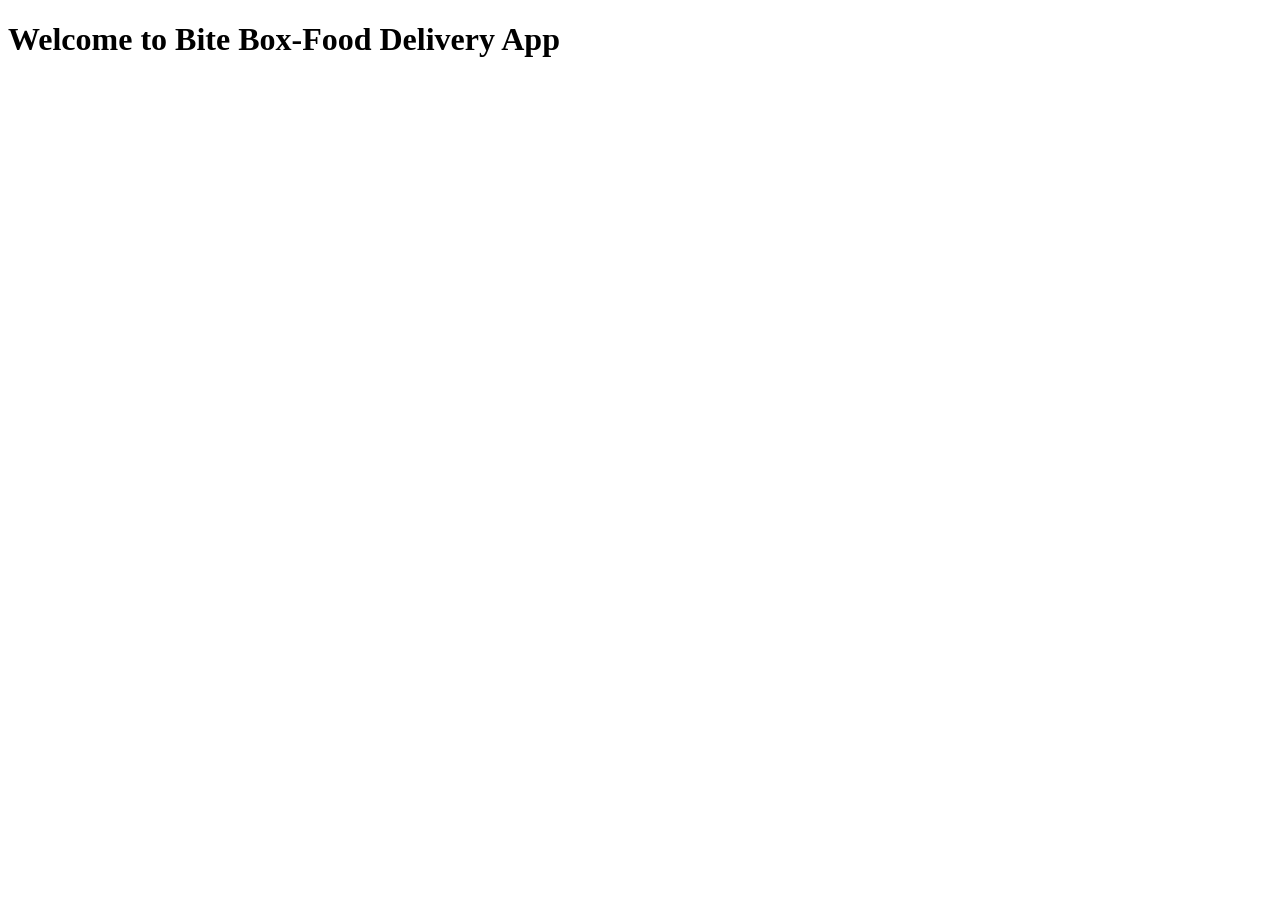
==== index.html @ 002ec1ea "first commit" ====
<!DOCTYPE html>
<html lang="en">
<head>
    <meta charset="UTF-8">
    <meta name="viewport" content="width=device-width, initial-scale=1.0">
    <title>Document</title>
</head>
<body>
    <h1>Welcome to Bite Box-Food Delivery App</h1>
</body>
</html>
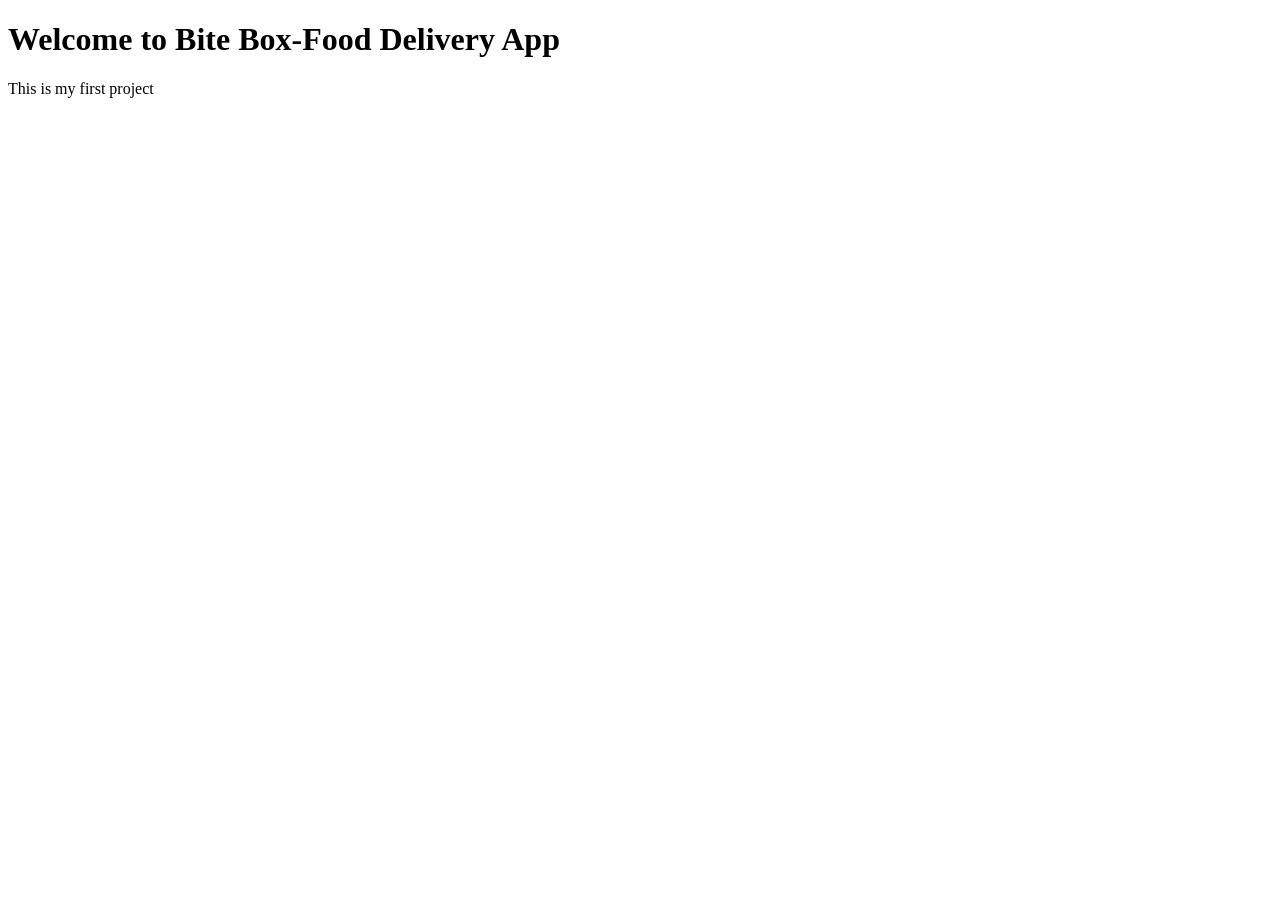
==== commit 89c03d46: "third commit" ====
--- a/index.html
+++ b/index.html
@@ -3,9 +3,11 @@
 <head>
     <meta charset="UTF-8">
     <meta name="viewport" content="width=device-width, initial-scale=1.0">
-    <title>Document</title>
+    <title>BiteBox</title>
 </head>
 <body>
     <h1>Welcome to Bite Box-Food Delivery App</h1>
+    <p>This is my first project</p>
+    
 </body>
 </html>
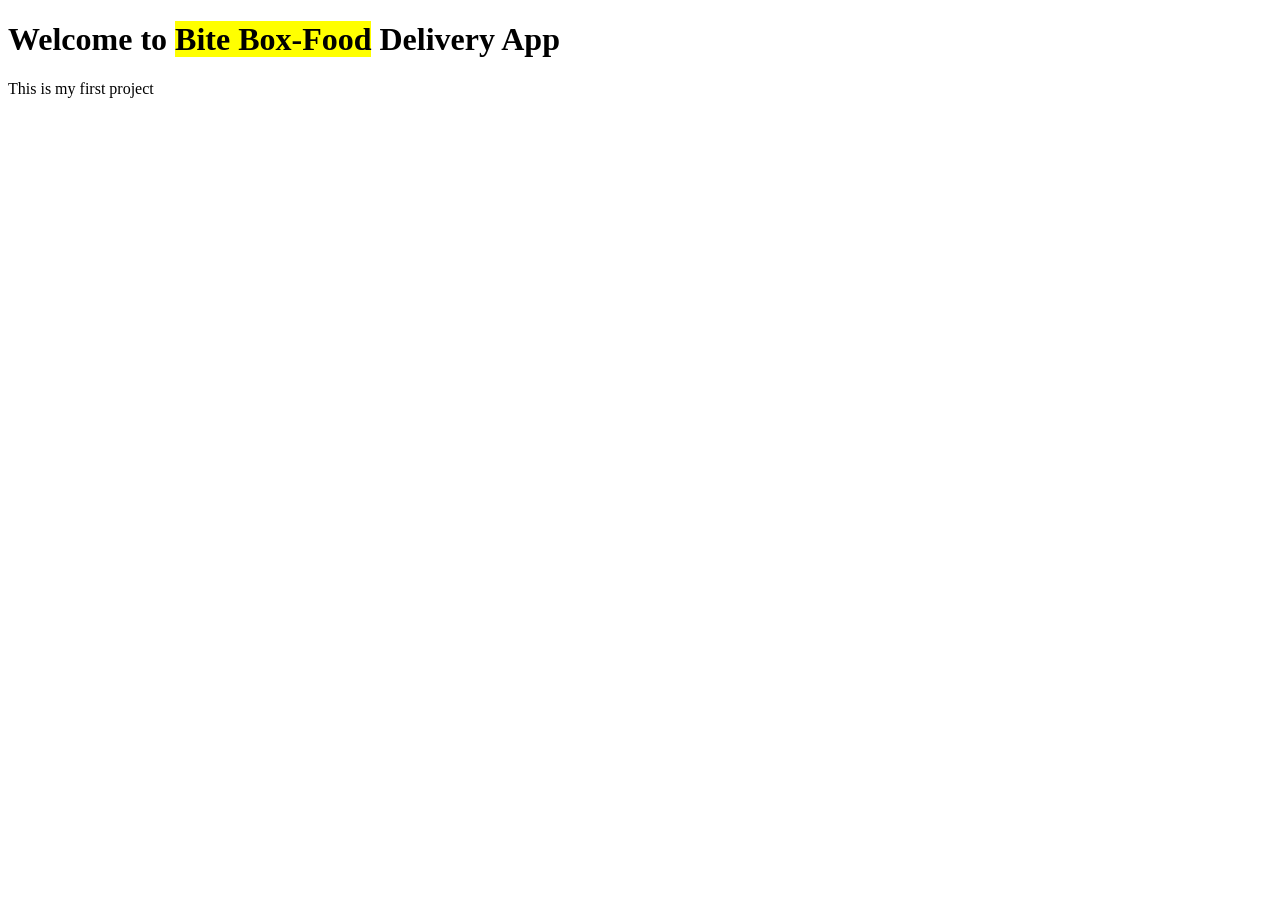
==== commit 2c7dc06b: "Four commit" ====
--- a/index.html
+++ b/index.html
@@ -6,7 +6,7 @@
     <title>BiteBox</title>
 </head>
 <body>
-    <h1>Welcome to Bite Box-Food Delivery App</h1>
+    <h1>Welcome to <mark>Bite Box-Food</mark>  Delivery App</h1>
     <p>This is my first project</p>
     
 </body>
